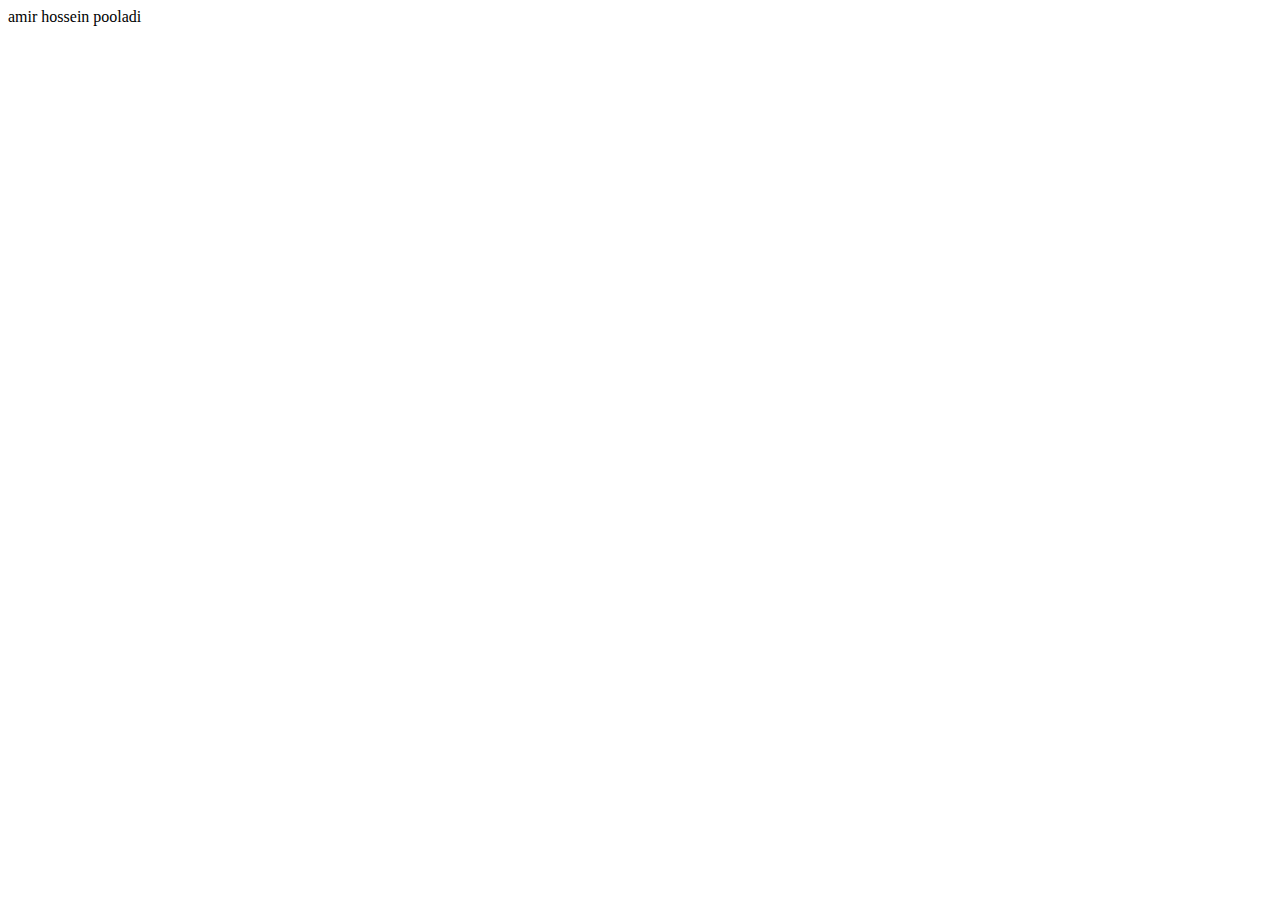
==== ahp.html @ 742326b5 "Update ahp.html" ====
<!DOCTYPE html>
<html>
  <head>
    <tittle>amir hossein pooladi</tittle>
    <link rel="stylesheet" href="amirhosseinpooladi.css">
     <link rel="stylesheet" href="favicon.ico">
  </head>
  <body>
      
  </body>
</html>
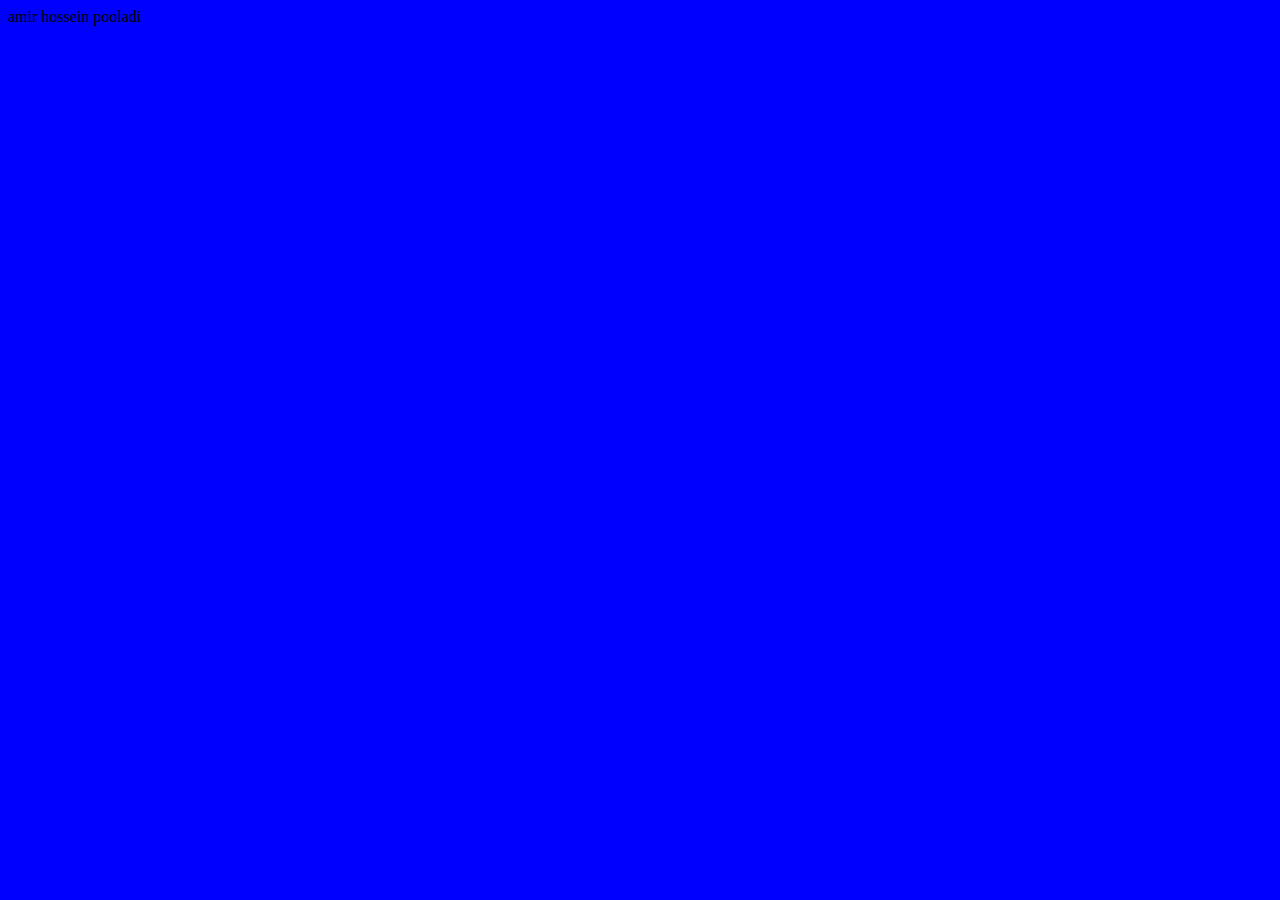
==== commit b079f722: "Update ahp.html" ====
--- a/ahp.html
+++ b/ahp.html
@@ -2,8 +2,8 @@
 <html>
   <head>
     <tittle>amir hossein pooladi</tittle>
-    <link rel="stylesheet" href="amirhosseinpooladi.css">
-     <link rel="stylesheet" href="favicon.ico">
+    <link rel="stylesheet" href="ahp.css">
+    <link rel="stylesheet" href="favicon.ico">
   </head>
   <body>
       
--- a/ahp.css
+++ b/ahp.css
@@ -0,0 +1,2 @@
+body
+{background-color:blue;}
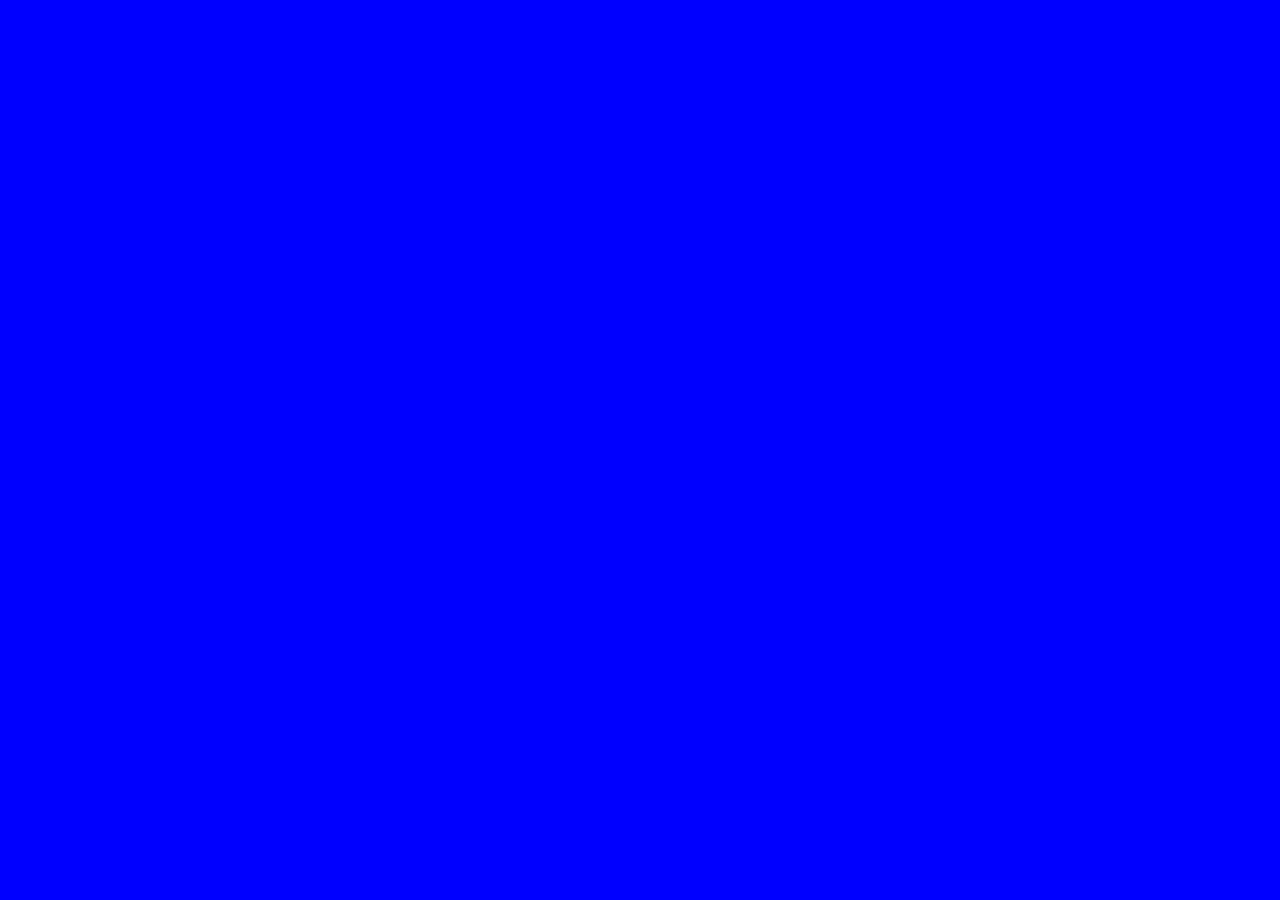
==== commit 94540fbb: "Update ahp.html" ====
--- a/ahp.html
+++ b/ahp.html
@@ -1,7 +1,7 @@
 <!DOCTYPE html>
 <html>
   <head>
-    <tittle>amir hossein pooladi</tittle>
+    <title>amir hossein pooladi</title>
     <link rel="stylesheet" href="ahp.css">
     <link rel="stylesheet" href="favicon.ico">
   </head>
--- a/ahp.css
+++ b/ahp.css
@@ -1,2 +1,3 @@
-body
-{background-color:blue;}
+body{
+background-color:blue;
+}
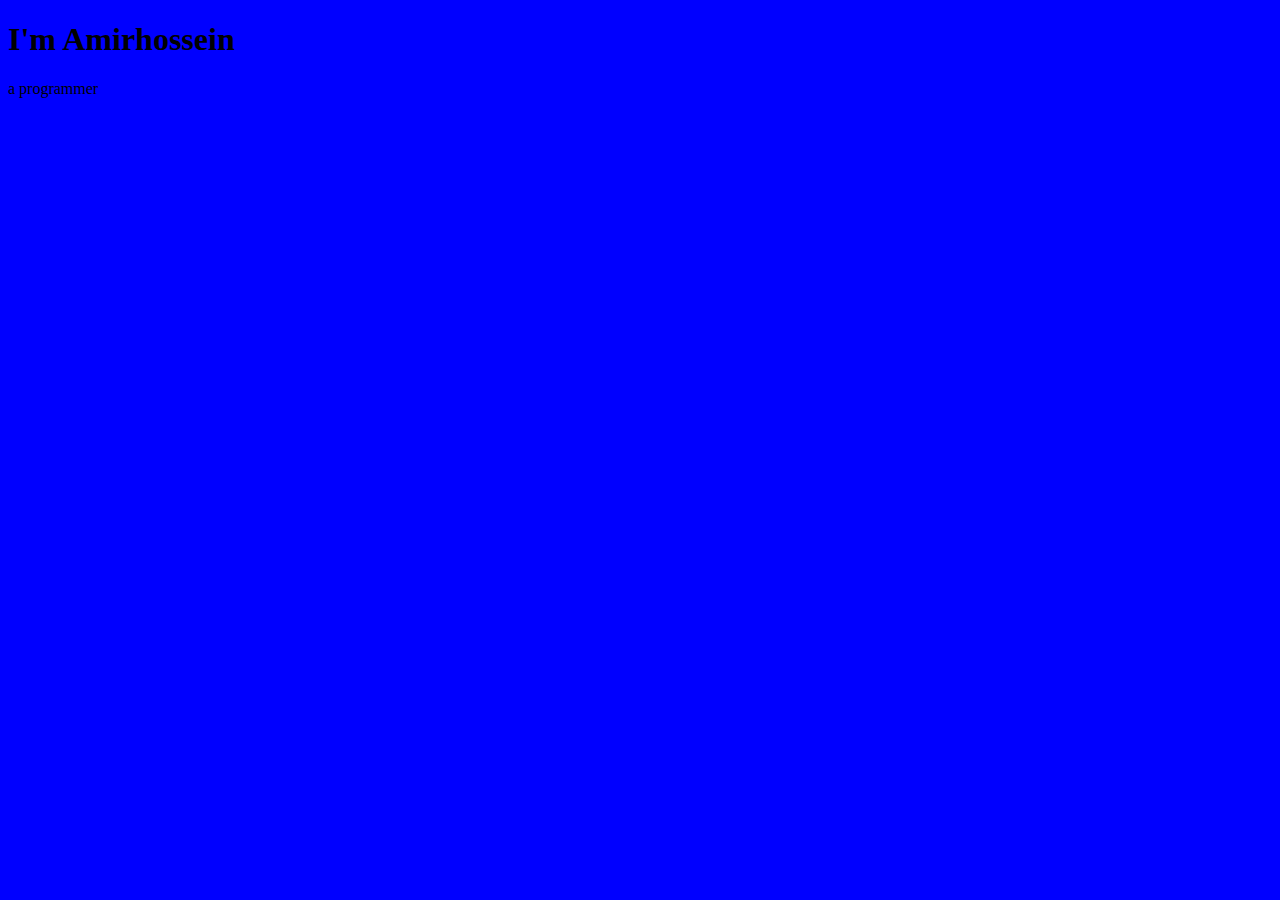
==== commit e08e50a5: "Update ahp.html" ====
--- a/ahp.html
+++ b/ahp.html
@@ -1,11 +1,18 @@
 <!DOCTYPE html>
 <html>
   <head>
+    <meta charset="utf-8">
     <title>amir hossein pooladi</title>
     <link rel="stylesheet" href="ahp.css">
     <link rel="stylesheet" href="favicon.ico">
   </head>
   <body>
-      
+      <div>
+        <h1>
+         I'm Amirhossein    
+        </h1>
+        <p>a programmer</p>
+    </div>
+        
   </body>
 </html>
